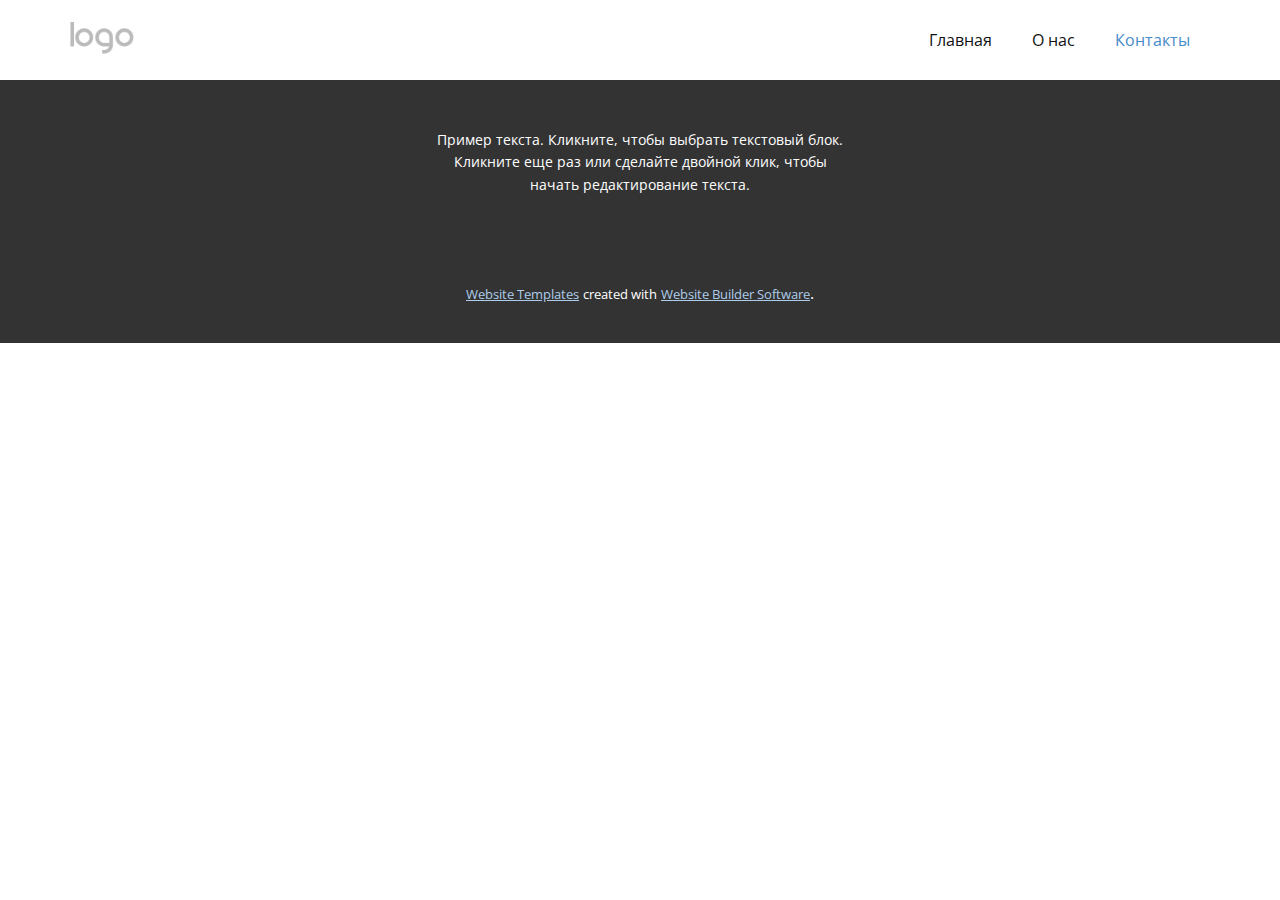
==== Контакты.html @ a0cb90ad "op" ====
<!DOCTYPE html>
<html style="font-size: 16px;">
  <head>
    <meta name="viewport" content="width=device-width, initial-scale=1.0">
    <meta charset="utf-8">
    <meta name="keywords" content="">
    <meta name="description" content="">
    <meta name="page_type" content="np-template-header-footer-from-plugin">
    <title>Контакты</title>
    <link rel="stylesheet" href="nicepage.css" media="screen">
<link rel="stylesheet" href="Контакты.css" media="screen">
    <script class="u-script" type="text/javascript" src="jquery.js" defer=""></script>
    <script class="u-script" type="text/javascript" src="nicepage.js" defer=""></script>
    <meta name="generator" content="Nicepage 3.12.0, nicepage.com">
    <link id="u-theme-google-font" rel="stylesheet" href="https://fonts.googleapis.com/css?family=Roboto:100,100i,300,300i,400,400i,500,500i,700,700i,900,900i|Open+Sans:300,300i,400,400i,600,600i,700,700i,800,800i">
    
    <script type="application/ld+json">{
		"@context": "http://schema.org",
		"@type": "Organization",
		"name": "",
		"url": "index.html",
		"logo": "images/default-logo.png"
}</script>
    <meta property="og:title" content="Контакты">
    <meta property="og:type" content="website">
    <meta name="theme-color" content="#478ac9">
    <link rel="canonical" href="index.html">
    <meta property="og:url" content="index.html">
  </head>
  <body class="u-body"><header class="u-clearfix u-header u-header" id="sec-6705"><div class="u-clearfix u-sheet u-valign-middle u-sheet-1">
        <a href="https://nicepage.com" class="u-image u-logo u-image-1">
          <img src="images/default-logo.png" class="u-logo-image u-logo-image-1">
        </a>
        <nav class="u-menu u-menu-dropdown u-offcanvas u-menu-1">
          <div class="menu-collapse" style="font-size: 1rem; letter-spacing: 0px;">
            <a class="u-button-style u-custom-left-right-menu-spacing u-custom-padding-bottom u-custom-top-bottom-menu-spacing u-nav-link u-text-active-palette-1-base u-text-hover-palette-2-base" href="#">
              <svg><use xmlns:xlink="http://www.w3.org/1999/xlink" xlink:href="#menu-hamburger"></use></svg>
              <svg version="1.1" xmlns="http://www.w3.org/2000/svg" xmlns:xlink="http://www.w3.org/1999/xlink"><defs><symbol id="menu-hamburger" viewBox="0 0 16 16" style="width: 16px; height: 16px;"><rect y="1" width="16" height="2"></rect><rect y="7" width="16" height="2"></rect><rect y="13" width="16" height="2"></rect>
</symbol>
</defs></svg>
            </a>
          </div>
          <div class="u-nav-container">
            <ul class="u-nav u-unstyled u-nav-1"><li class="u-nav-item"><a class="u-button-style u-nav-link u-text-active-palette-1-base u-text-hover-palette-2-base" href="Главная.html" style="padding: 10px 20px;">Главная</a>
</li><li class="u-nav-item"><a class="u-button-style u-nav-link u-text-active-palette-1-base u-text-hover-palette-2-base" href="О-нас.html" style="padding: 10px 20px;">О нас</a>
</li><li class="u-nav-item"><a class="u-button-style u-nav-link u-text-active-palette-1-base u-text-hover-palette-2-base" href="Контакты.html" style="padding: 10px 20px;">Контакты</a>
</li></ul>
          </div>
          <div class="u-nav-container-collapse">
            <div class="u-black u-container-style u-inner-container-layout u-opacity u-opacity-95 u-sidenav">
              <div class="u-sidenav-overflow">
                <div class="u-menu-close"></div>
                <ul class="u-align-center u-nav u-popupmenu-items u-unstyled u-nav-2"><li class="u-nav-item"><a class="u-button-style u-nav-link" href="Главная.html">Главная</a>
</li><li class="u-nav-item"><a class="u-button-style u-nav-link" href="О-нас.html">О нас</a>
</li><li class="u-nav-item"><a class="u-button-style u-nav-link" href="Контакты.html">Контакты</a>
</li></ul>
              </div>
            </div>
            <div class="u-black u-menu-overlay u-opacity u-opacity-70"></div>
          </div>
        </nav>
      </div></header> 
    
    
    <footer class="u-align-center u-clearfix u-footer u-grey-80 u-footer" id="sec-08ad"><div class="u-clearfix u-sheet u-sheet-1">
        <p class="u-small-text u-text u-text-variant u-text-1">Пример текста. Кликните, чтобы выбрать текстовый блок. Кликните еще раз или сделайте двойной клик, чтобы начать редактирование текста.</p>
      </div></footer>
    <section class="u-backlink u-clearfix u-grey-80">
      <a class="u-link" href="https://nicepage.com/website-templates" target="_blank">
        <span>Website Templates</span>
      </a>
      <p class="u-text">
        <span>created with</span>
      </p>
      <a class="u-link" href="https://nicepage.com/" target="_blank">
        <span>Website Builder Software</span>
      </a>. 
    </section>
  </body>
</html>
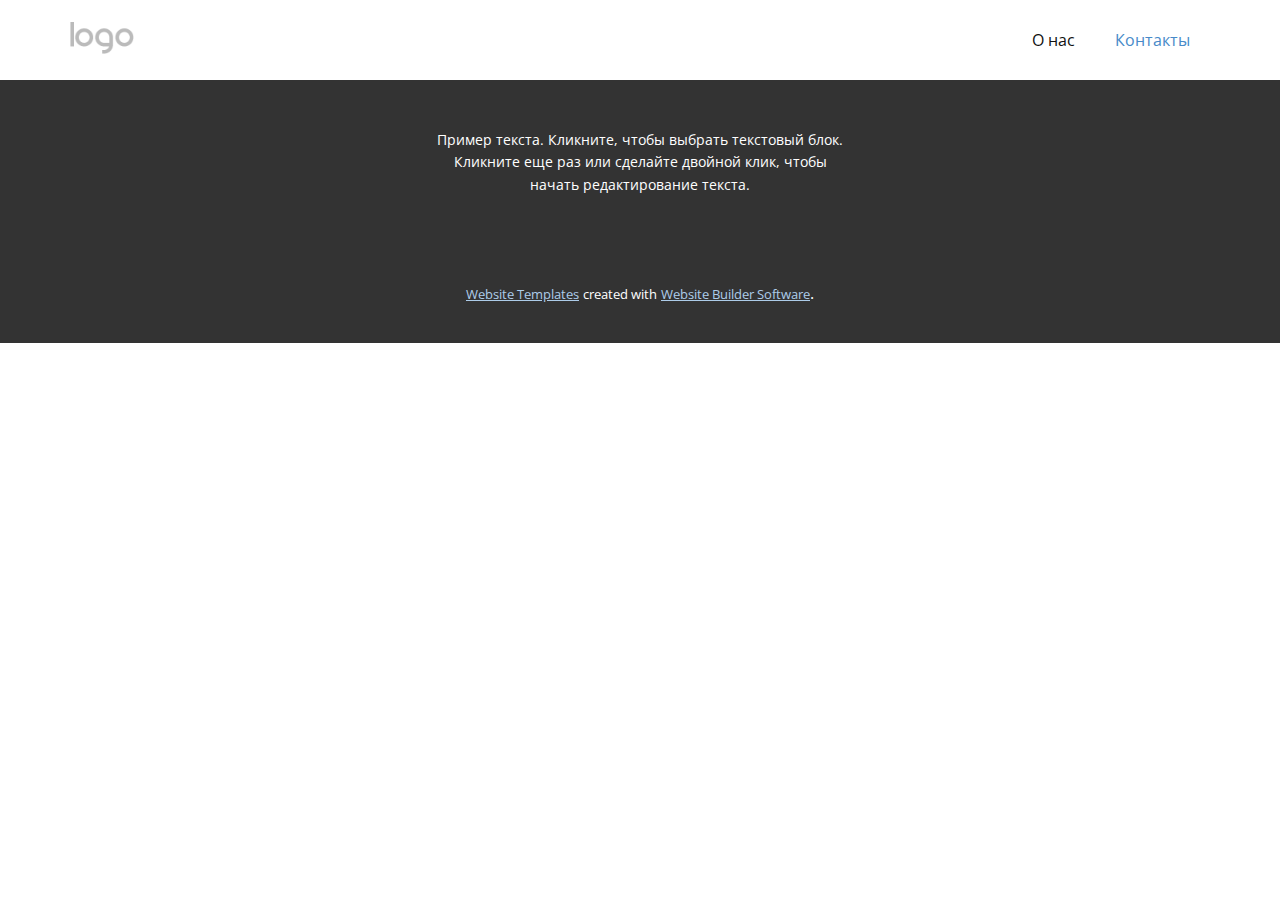
==== commit 2905e3df: "дщд" ====
--- a/Контакты.html
+++ b/Контакты.html
@@ -27,7 +27,7 @@
     <link rel="canonical" href="index.html">
     <meta property="og:url" content="index.html">
   </head>
-  <body class="u-body"><header class="u-clearfix u-header u-header" id="sec-6705"><div class="u-clearfix u-sheet u-valign-middle u-sheet-1">
+  <body class="u-body"><header class="u-clearfix u-header u-header" id="sec-2646"><div class="u-clearfix u-sheet u-valign-middle u-sheet-1">
         <a href="https://nicepage.com" class="u-image u-logo u-image-1">
           <img src="images/default-logo.png" class="u-logo-image u-logo-image-1">
         </a>
@@ -41,8 +41,7 @@
             </a>
           </div>
           <div class="u-nav-container">
-            <ul class="u-nav u-unstyled u-nav-1"><li class="u-nav-item"><a class="u-button-style u-nav-link u-text-active-palette-1-base u-text-hover-palette-2-base" href="Главная.html" style="padding: 10px 20px;">Главная</a>
-</li><li class="u-nav-item"><a class="u-button-style u-nav-link u-text-active-palette-1-base u-text-hover-palette-2-base" href="О-нас.html" style="padding: 10px 20px;">О нас</a>
+            <ul class="u-nav u-unstyled u-nav-1"><li class="u-nav-item"><a class="u-button-style u-nav-link u-text-active-palette-1-base u-text-hover-palette-2-base" href="О-нас.html" style="padding: 10px 20px;">О нас</a>
 </li><li class="u-nav-item"><a class="u-button-style u-nav-link u-text-active-palette-1-base u-text-hover-palette-2-base" href="Контакты.html" style="padding: 10px 20px;">Контакты</a>
 </li></ul>
           </div>
@@ -50,8 +49,7 @@
             <div class="u-black u-container-style u-inner-container-layout u-opacity u-opacity-95 u-sidenav">
               <div class="u-sidenav-overflow">
                 <div class="u-menu-close"></div>
-                <ul class="u-align-center u-nav u-popupmenu-items u-unstyled u-nav-2"><li class="u-nav-item"><a class="u-button-style u-nav-link" href="Главная.html">Главная</a>
-</li><li class="u-nav-item"><a class="u-button-style u-nav-link" href="О-нас.html">О нас</a>
+                <ul class="u-align-center u-nav u-popupmenu-items u-unstyled u-nav-2"><li class="u-nav-item"><a class="u-button-style u-nav-link" href="О-нас.html">О нас</a>
 </li><li class="u-nav-item"><a class="u-button-style u-nav-link" href="Контакты.html">Контакты</a>
 </li></ul>
               </div>
@@ -62,7 +60,7 @@
       </div></header> 
     
     
-    <footer class="u-align-center u-clearfix u-footer u-grey-80 u-footer" id="sec-08ad"><div class="u-clearfix u-sheet u-sheet-1">
+    <footer class="u-align-center u-clearfix u-footer u-grey-80 u-footer" id="sec-370e"><div class="u-clearfix u-sheet u-sheet-1">
         <p class="u-small-text u-text u-text-variant u-text-1">Пример текста. Кликните, чтобы выбрать текстовый блок. Кликните еще раз или сделайте двойной клик, чтобы начать редактирование текста.</p>
       </div></footer>
     <section class="u-backlink u-clearfix u-grey-80">
